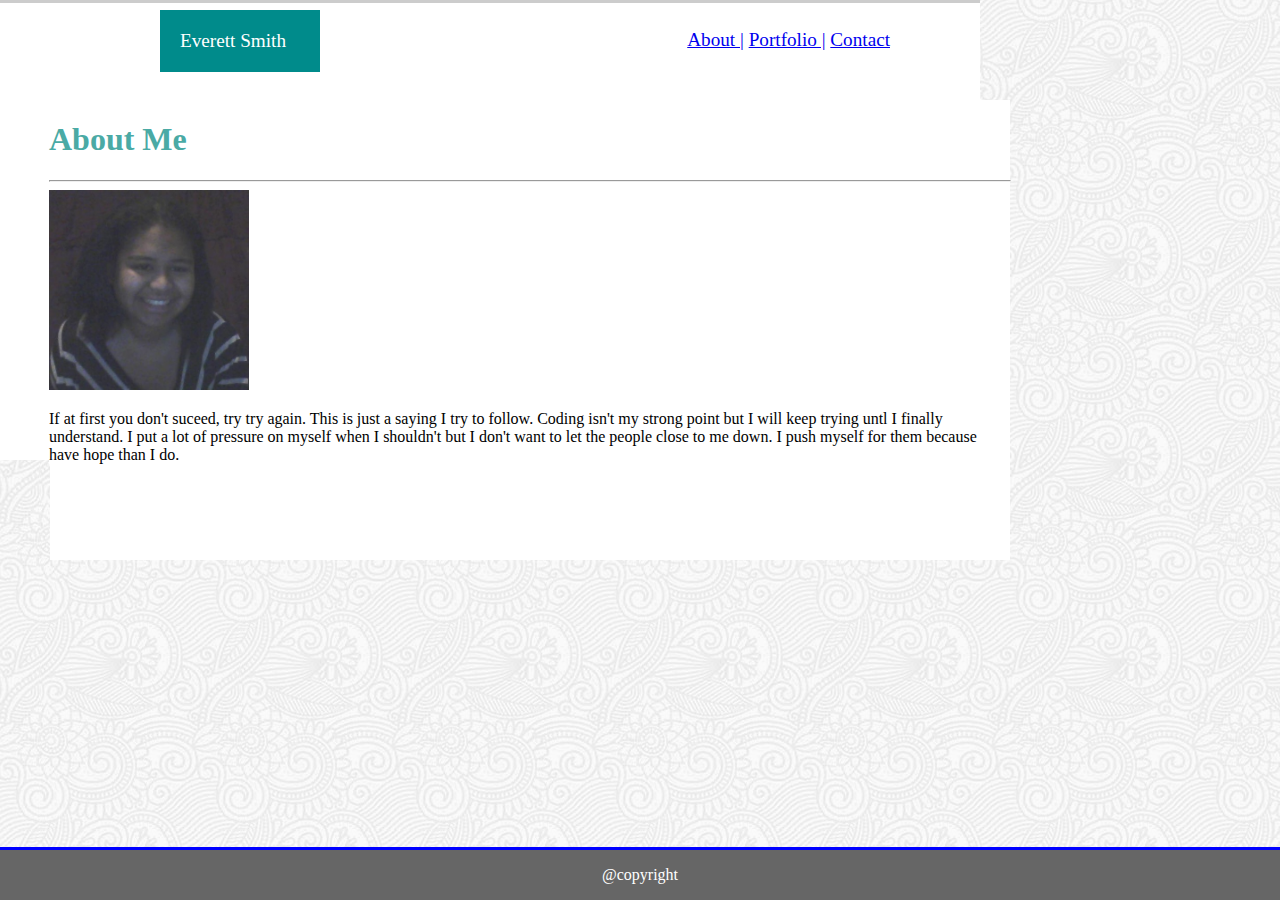
==== index.html @ 9022d9cb "Copying" ====
<!DOCTYPE html>
<html lang="en">
<head>
    <meta charset="UTF-8">
    <meta name="viewport" content="width=device-width, initial-scale=1.0">
    <meta http-equiv="X-UA-Compatible" content="ie=edge">
    <link rel="stylesheet" type="text/css" href="assets/css/style.css">
    <title>About Me</title>
</head>
<body>
    <div class="wrapper">
        <section id="head">
            <header>
                <div id="top">
                    <div id="name">Everett Smith</div>
                    <div class="links">
                        <a href="#" About><p>About |</a>  
                        <a href="#" Portfolio>Portfolio  |</a>
                        <a href="#" Contact>Contact</p></a>
                    </div>
                </div>
            </header> 
        </section>
        <div id="box">
        <section id="main">
            <div id="about">
                <h1>About Me</h1>
                <hr>
                <img src="assets/images/Badge.jpg">
                <p>If at  first you don't suceed, try try again. This is just a saying I try to follow. Coding isn't my strong point but I will keep trying untl I finally understand. I put a lot of pressure on myself when I shouldn't but I don't want to let the people close to me down. I push myself for them because have hope than I do.</p>
            </div>
        </section>
    </div>
<footer>
    <p>@copyright</p>
</footer>
</div>
</body>
</html>
---- assets/css/style.css ----
header {
    background-color: #ffffff;
    border-bottom: solid #cccccc;
    border-color: #cccccc;
    font-family: Georgia, 'Times New Roman', Times, serif;
    color: #4aaaa5;
    font-size: larger;
    position: absolute;
    top: 0;
    left: 0;
    width: 100%;
}

h1 {
    color: #4aaaa5;
    width: 960px;
}

div {
    background-color: #ffffff;
}

hr {
    width: 100%;
    margin-left: auto;
    margin-right: auto;
}

#name {
    background-color: darkcyan;
    position: absolute;
    color: #ffffff;
    top: 10px;
    left: 200px;
    width: 120px;
    padding: 20px;
}

.links {
position: absolute;
top: 10px;
right:50px;
}

body {
    margin: 0;
    background-image: url("../images/full-bloom.jpg");  
    background-position: center;
}      

#head {
position: relative;
background-color: white;
}

#box {
    bottom: -100px;
    left: 50px;
    height:460px;
    width: 960px;
    margin: 0;
    position: relative;
    
}

#top {
    position: relative;
    width: 100%;
    top: 0;
    right: 40px;
    background-color: solid white;
}

#main {
    position: absolute;
}

img {
    height: 200px;
    width: 200px;
    overflow: auto;
}

input[type=text] {
    width: 100%;
    padding: 12px 20px;
    margin: 8px 0;
    box-sizing: border-box;
    font-size: 14px;
    resize: none;
    overflow: auto;
}

#about {
    position: relative;
    left: -1px;
    bottom: 0;
    top: 0;
}

#message {
    height: 150px;
    padding: 50px 50px;
}

#surround {
    position: relative;
    left: -1px;
    bottom: 0;
    top: 0;
}
#one {
    position: relative;
    left: 50px;
    bottom: -20px;
}

#two {
    position: relative;
    left: 400px;
    top: -185px;
}

#three {
    position: relative;
    left: 50px;
    bottom: 185px;
}

#four {
    position: relative;
    left: 400px;
    bottom: 390px;
}

#five {
    position: relative;
    left: 50px;
    bottom: 370px;
}
footer {
    background-color: #666666;
    border-top: solid blue;
    border-width: large;
    color: #ffffff;
    text-align: center;
    position: fixed; 
    left: 0;
    bottom: 0;
    width: 100%;
}

.wrapper {
    width: 980px;
    margin: 0;
}

@media screen and (max-width: 980px ){
    .wrapper {
        width:768px;
    }
}
@media screen and (max-width: 768px) {
    .wrapper {
        width: 640px;
    }
}

@media screen and (max-width: 640px) {

}
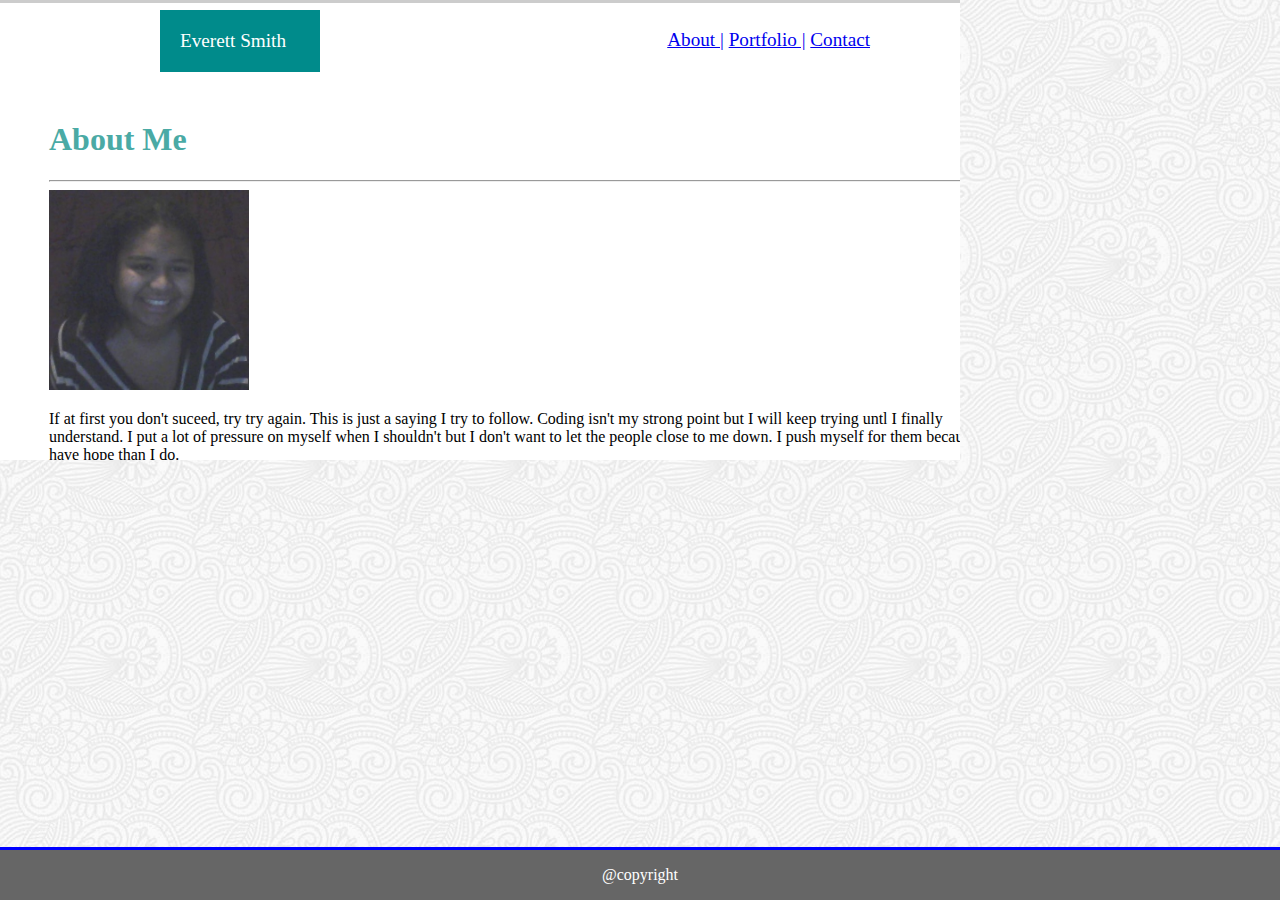
==== commit 96008075: "update" ====
--- a/index.html
+++ b/index.html
@@ -14,9 +14,9 @@
                 <div id="top">
                     <div id="name">Everett Smith</div>
                     <div class="links">
-                        <a href="#" About><p>About |</a>  
-                        <a href="#" Portfolio>Portfolio  |</a>
-                        <a href="#" Contact>Contact</p></a>
+                        <a href="index.html" About><p>About |</a>  
+                        <a href="portfolio.html" Portfolio>Portfolio  |</a>
+                        <a href="contact.html" Contact>Contact</p></a>
                     </div>
                 </div>
             </header> 
--- a/assets/css/style.css
+++ b/assets/css/style.css
@@ -49,8 +49,8 @@
 }      
 
 #head {
-position: relative;
-background-color: white;
+    position: relative;
+    background-color: white;
 }
 
 #box {
@@ -151,21 +151,29 @@
 }
 
 .wrapper {
-    width: 980px;
+    overflow: hidden;
     margin: 0;
+    float: left;
 }
 
-@media screen and (max-width: 980px ){
+@media screen and (max-width: 768px) {
+    #main {
+        background-color: lightblue;
+    }
     .wrapper {
-        width:768px;
-    }
-}
-@media screen and (max-width: 768px) {
-    .wrapper {
-        width: 640px;
+        width: 100%!important;
+        overflow: auto;
     }
 }
 
 @media screen and (max-width: 640px) {
+    #main {
+        background-color: pink; 
+    }
+    .wrapper {
+        width: 100!important;
+        overflow: auto;
+    }
+}
 
-}+
